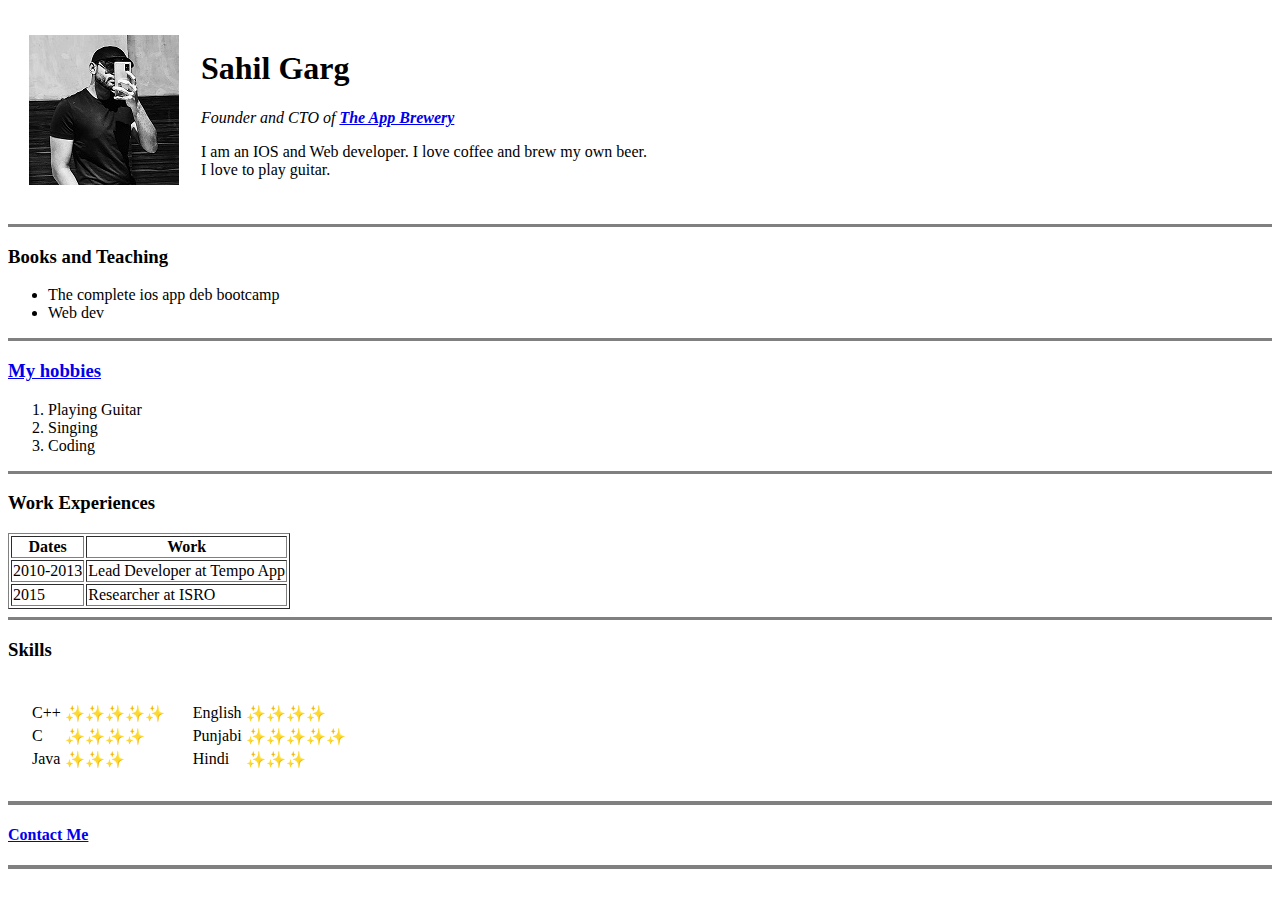
==== index.html @ e702acac "Add html project-1 files" ====
<!DOCTYPE html>
<html lang="en">

    <!-- heading contains data about the site like title and all
    meta contains meta data about the site, the charset it uses and all -->


  <head>
    <meta charset="UTF-8" />
    <meta http-equiv="X-UA-Compatible" content="IE=edge" />
    <meta name="viewport" content="width=device-width, initial-scale=1.0" />
    <title>Sahil's Personal Site</title>
  </head>

    <!-- The main elements are contained inside body -->
    <!-- h1,h2...h6 are sizes of different headings
    em is better than i as it stores that this text is important whereas i is just a visual representation
    similarly strong is better than b tag
    p is used to put that information in a single paragraph
    br is used to start from a new line or to leave a line
    hr is used to add a horizontal line
    size and noshades are further attributes of hr tags
    ul is unordered list
    ol is ordered list -->

    <!-- in img, src is source, we can add any image url from internet or local directory, alt is the text for the image in case image is not displayed
    helps in indexing image and searching it online, basically gives it a name -->

    <!-- a tag provides hyperlink, href attribute contains link -->
    <!-- we make the starting into table to get a particular layout -->

  <body>

    <table cellspacing="20">
      <tr>
        <td><img src = "Sahil.jpg" alt="Sahil's Profile Pic"></td>
        <td>
          <h1>Sahil Garg</h1>
          <p><em>Founder and CTO of <strong><a href="https://www.appbrewery.co/p/web-development-course-resources/">The App Brewery</a></strong></p></em></p>
          <p>I am an IOS and Web developer. I love coffee and brew my own beer.<br>I love to play guitar.</p></td>
      </tr>
    </table>
    
    
    <hr size="3" noshade>
    
    <h3>Books and Teaching</h3>
    <ul>
        <li>The complete ios app deb bootcamp</li>
        <li>Web dev</li>
    </ul>
    <hr size="3" noshade>
    <h3><a href="hobbies.html">My hobbies</a></h3>
    <ol>
        <li>Playing Guitar</li>
        <li>Singing</li>
        <li>Coding</li>
    </ol>
    <hr size="3" noshade>

    <h3>Work Experiences</h3>

    <!-- We can create border and colours for html but it is not recommened as html is used for structure
    and for design we use CSS -->
    <!-- By default there is no borders or colours -->


    <!-- here heads and body are put in different tags to make brower or CSS know which is head and which is body and which is footer to work differently on them -->
    
    <!-- tr is used for table rows
    there is no table columns, it is only structured in rows -->
    <!-- cellspacing used for spacing columns and rows -->
    <!-- th is for header data
    td is for table data -->
    
    <!-- footers are used because Browsers can use these elements to enable scrolling of the table body independently of the header and footer. -->

    <table border="1">

      <thead>
        <tr>                                
          <th>Dates</th>
          <th>Work</th>
        </tr>
      </thead>

      <tbody>

        <tr>
          <td>2010-2013</td>
          <td>Lead Developer at Tempo App</td>
        </tr>

        <tr>
          <td>2015</td>
          <td>Researcher at ISRO</td>
        </tr>
        
      </tbody>

      <tfoot>
      </tfoot>

    </table>

    <hr size="3" noshade>
    
    <h3>Skills</h3>

    <!-- tables inside a table to create seperate columns as can we seen in the website -->
    
    <table cellspacing="20">
    
      <tr>
        <td>
          <table>
            <tr>
              <td>C++</td>
              <td>✨✨✨✨✨</td>
            </tr>
            <tr>
              <td>C</td>
              <td>✨✨✨✨</td>
            </tr>
            <tr>
              <td>Java</td>
              <td>✨✨✨</td>
            </tr>
          </table>
        </td>

        <td>
          <table>
            <tr>
              <td>English</td>
              <td>✨✨✨✨</td>
            </tr>
            <tr>
              <td>Punjabi</td>
              <td>✨✨✨✨✨</td>
            </tr>
            <tr>
              <td>Hindi</td>
              <td>✨✨✨</td>
            </tr>
          </table>
        </td>
      </tr>
    

    </table>
    
    
    
    <hr size="4" noshade>



    <h4><a href="contact.html">Contact Me</a></h4> 
    <hr size="4" noshade>
  </body>


</html>
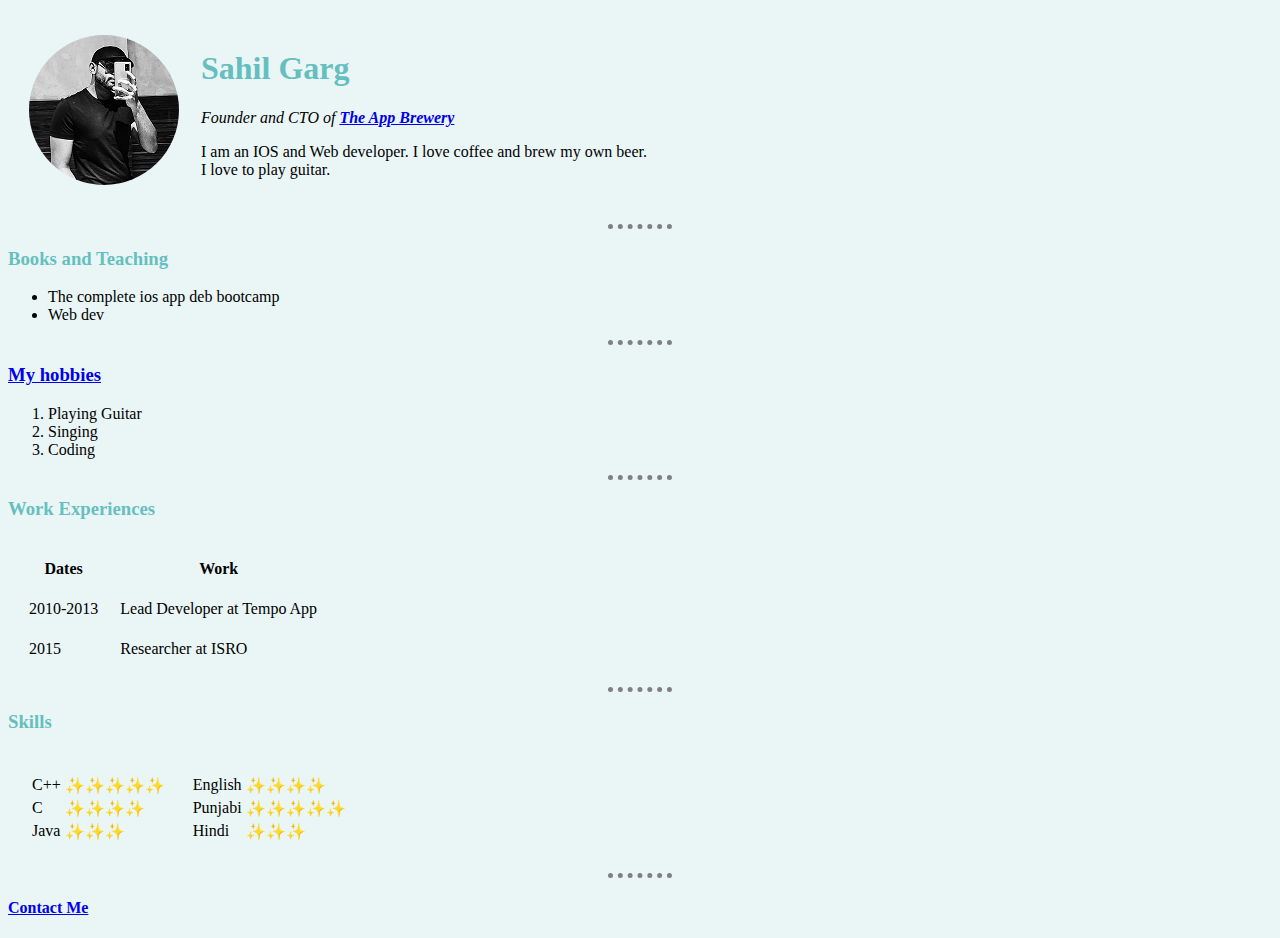
==== commit 02306b00: "Add files via upload" ====
--- a/index.html
+++ b/index.html
@@ -10,6 +10,36 @@
     <meta http-equiv="X-UA-Compatible" content="IE=edge" />
     <meta name="viewport" content="width=device-width, initial-scale=1.0" />
     <title>Sahil's Personal Site</title>
+
+    <!-- create a link to connect external css -->
+
+    <link rel="stylesheet" href="style.css">
+
+    <!-- this is called internal CSS -->
+    
+    <!-- <style>
+
+      body {
+        background-color: #F9F3EE;
+      }
+
+      hr {
+        height: 0.05cm;
+        width: 60%;
+        background-color: white;
+        border-style: none;
+        /* border-style: dotted;
+        border-color: #CCF3EE; */
+      }
+
+      img{
+        border-radius: 2cm;
+        height: 20%;
+      }
+
+    </style> -->
+
+
   </head>
 
     <!-- The main elements are contained inside body -->
@@ -29,6 +59,13 @@
     <!-- a tag provides hyperlink, href attribute contains link -->
     <!-- we make the starting into table to get a particular layout -->
 
+  <!-- <body style="background-color: #EFEAD8;"> -->
+    <!-- we can implement css in each line using different css codes called inline css -->
+
+    <!-- but it is better to implement using internal/external css and writing css code seperately in another tag inside head-->
+
+
+
   <body>
 
     <table cellspacing="20">
@@ -41,22 +78,23 @@
       </tr>
     </table>
     
-    
-    <hr size="3" noshade>
+    <!-- <hr size="3" noshade> -->
+    
+    <hr>
     
     <h3>Books and Teaching</h3>
     <ul>
         <li>The complete ios app deb bootcamp</li>
         <li>Web dev</li>
     </ul>
-    <hr size="3" noshade>
+    <hr>
     <h3><a href="hobbies.html">My hobbies</a></h3>
     <ol>
         <li>Playing Guitar</li>
         <li>Singing</li>
         <li>Coding</li>
     </ol>
-    <hr size="3" noshade>
+    <hr>
 
     <h3>Work Experiences</h3>
 
@@ -75,7 +113,8 @@
     
     <!-- footers are used because Browsers can use these elements to enable scrolling of the table body independently of the header and footer. -->
 
-    <table border="1">
+    <!-- <table border="1"> -->
+    <table cellspacing="20">
 
       <thead>
         <tr>                                
@@ -103,7 +142,7 @@
 
     </table>
 
-    <hr size="3" noshade>
+    <hr>
     
     <h3>Skills</h3>
 
@@ -152,12 +191,11 @@
     
     
     
-    <hr size="4" noshade>
+    <hr>
 
 
 
     <h4><a href="contact.html">Contact Me</a></h4> 
-    <hr size="4" noshade>
   </body>
 
 
--- a/style.css
+++ b/style.css
@@ -0,0 +1,33 @@
+/* External css */
+
+body {
+    background-color: #EAF6F6;
+  }
+
+  hr {
+    border-style: none;
+    border-top-style: dotted;
+    border-color: grey;
+    border-width: 5px;
+    width: 5%;
+  }
+
+  img{
+    border-radius: 6cm;
+    height: 20%;
+    width: auto;
+    
+    }
+
+  h1{
+      color: #66BFBF;
+  }
+  h3{
+      color: #66BFBF;
+  }
+  h2{
+      color: #66BFBF;
+  }
+  h4{
+      color: #66BFBF;
+  }
